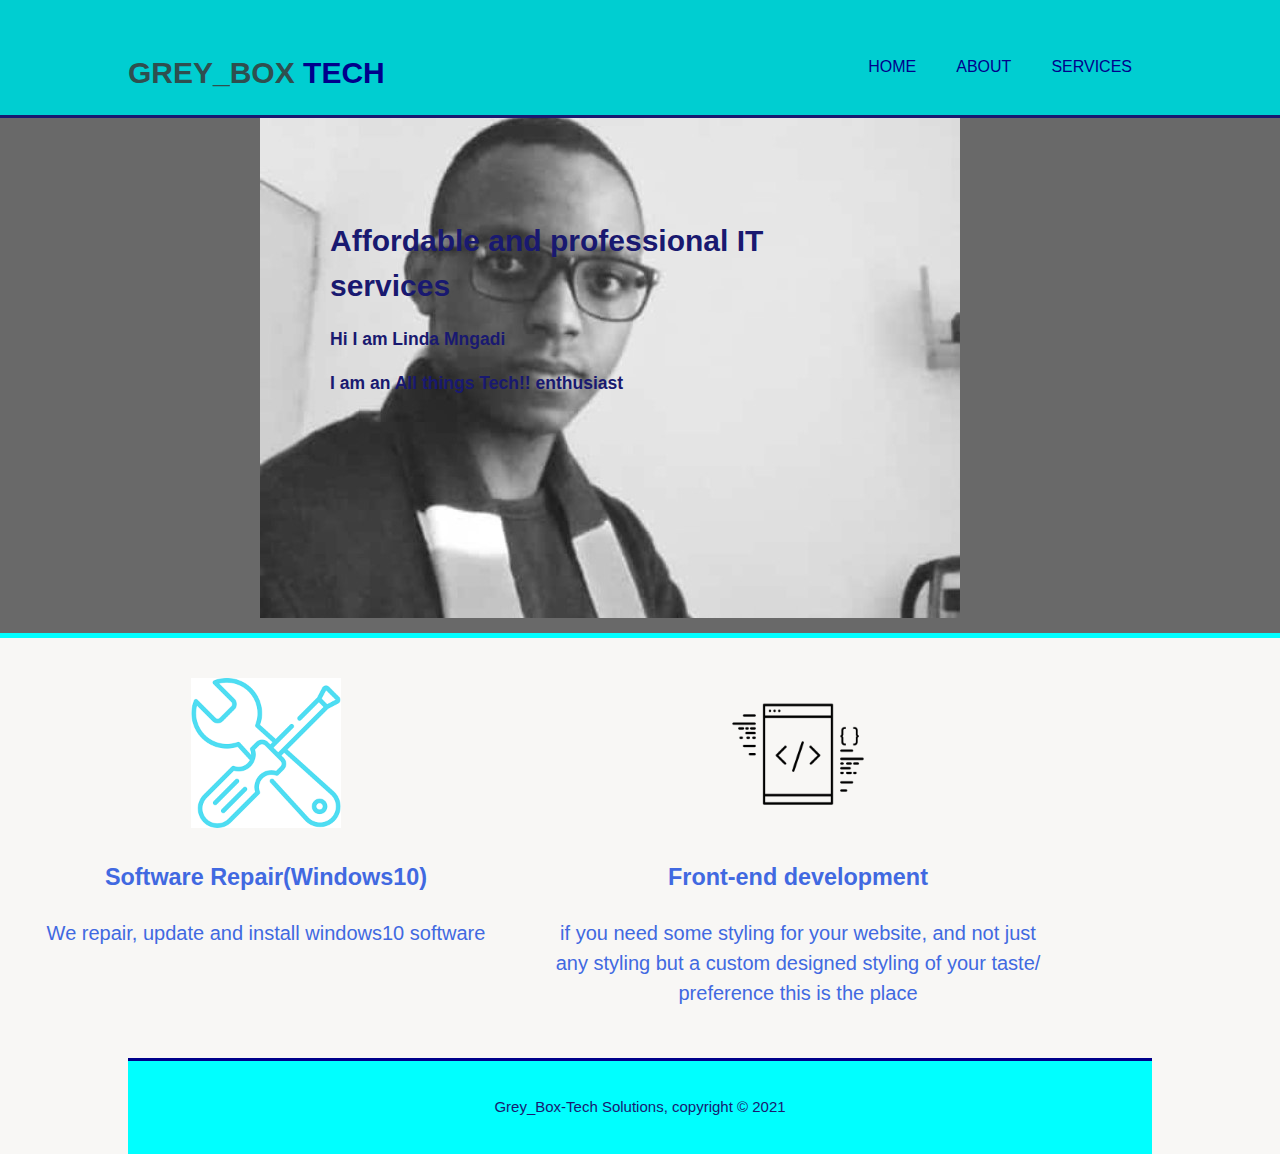
==== index.html @ c2943453 "Update index.html" ====
<!DOCTYPE html>
<html lang="en" xmlns="http://www.w3.org/1999/html">
<head>
  <meta charset="UTF-8">
  <meta name="Viewport" content= "width=device-width">
  <meta name="description" content="Affordable and Professional IT Services">
  <meta name="Keywords" content="web design, affordable web design, professional web design">
  <meta name="author" content="Linda Mngadi">
  <title>Welcome To | Grey_Box-Tech </title>
  <link rel="stylesheet" href="./css_files/style.css">
    <script type="text/javascript" src="javascri.js"></script>
</head>
<body>
  <header>
  <div class="container">
    <div id="branding">
      <h1>
          <span class="highlight">GREY_BOX</span> TECH<a href="project1.html"></a>
      </h1>
    </div>
    <nav>
      <ul>
        <li class="current"><a href="index.html">Home</a></li>
        <li><a href="about.html">About</a></li>
        <li><a href="Services.html">Services</a></li>
      </ul>
    </nav>
  </div>
  </header>

<section id="showcase">
<div class="container">
  <h1>
    Affordable and professional IT services
  </h1>
  <h3>
    Hi I am Linda Mngadi
  </h3>
    <h3>
    I am an All things Tech!! enthusiast
  </h3>
</div>
</section>
<section id="newsletter">
  <div class="container">

  </div>
</section>

<section id="boxes">
  <div class="conatainer">
    <div class="box">
      <img src="./img/software_repair.png">
      <h3>
        Software Repair(Windows10)
      </h3>
      <p>
        We repair, update and install windows10 software
      </p>
    </div>
     <div class="box">
       <img src="./img/front_end.png">
      <h3>
        Front-end development
      </h3>
      <p>
        if you need some styling for your website, and not just any styling but a custom designed styling of your taste/ preference this is the place
      </p>
    </div>
  </div>
  </section>

  <section id="footer">
    <div class="container">
      <footer>
        <p>
          Grey_Box-Tech Solutions, copyright &copy; 2021
        </p>
      </footer>
    </div>
  </section>
</body>
</html>
---- css_files/style.css ----
body{
    font-family: Arial, Helvetica, sans-serif;
    font-size: 15px;
    line-height: 1.5;
    padding: 0;
    margin: 0;
    background-color: #f8f7f5;
}

/*Global*/
.container{
    width: 80%;
    margin: auto;
    overflow: hidden;
}

header{
    background: darkturquoise;
    color: darkblue;
    padding-top: 30px;
    min-height: 70px;
    border-bottom: midnightblue 3px solid;
}
header a{
    color: darkblue;
    text-decoration: none;
    text-transform: uppercase;
    font-size: 16px;
}

header li {
    float: left;
    display: inline;
    padding: 0 20px 0 20px;
}
header #branding{
    float: left;
}
header #branding{
    margin: 0;
}
header nav{
    float: right;
    margin-top: 10px;
}
header .highlight,header.current a{
    color: darkslategrey;
    font-weight: bold ;
    border-bottom: dodgerblue;
}
header a:hover{
    color: darkslategrey;
    font-weight: bold;
}

/*Showcase*/

#showcase {
    float: right;
    min-height: 500px;
    min-width: 700px;
    margin-right: 320px;
    background: url("../img/showcase47.jpg") no-repeat ;
    color: midnightblue;

}
#showcase h1{
    margin-top: 100px;
    font-size: 30px;
    margin-bottom: 10px;

}
#newsletter{
    padding: 15px;
    color: darkgrey;
    background: dodgerblue;
    border-bottom: aqua 5px solid;
}

#newsletter{
    padding: 15px;
    color: darkblue;
    background: dimgrey;
    border-bottom: aqua 5px solid;
}


#newsletter h1{
    float: left;
}
#newsletter form{
    float: right;
    margin-top: 20px;
}
#newsletter input[type="email"]{
    padding: 4px;
    height : 25px;
    width: 250px;
}
button{
    height: 38px;
    background: darkblue;
    border: 0;
    padding-left: 20px;
    padding-right: 20px;
    color: azure;
}
#boxes {
    margin-top: 30px;
}
#boxes .box{
    float: left;
    width: 40%;
    text-align: center;
    padding: 10px;
    color: royalblue;
    font-size: 20px;
}
#boxes .box img{
    width: 150px;
}

aside#sidebar{
    float: right;
    width: 30%;
    margin-top: 10px;
    background-color: dimgrey;
}

article#main-col{
    float: top;
    width: auto;
    background-color: cadetblue;
    border-top: cadetblue 5px solid;
    border-bottom: midnightblue 4px solid;
    text-align: center;
}

#main_some{
    background-color: grey;
    border-bottom-width: 3px;
    min-width: 1000px;
    min-height: 520px;
    text-align: center;
}


@keyframes example {
  0%   {background-color:cyan; left:0px; top:0px;}
  25%  {background-color:dimgrey; left:200px; top:0px;}
  50%  {background-color: royalblue; left:200px; top:200px;}
  75%  {background-color: aliceblue; left:0px; top:200px;}
  100% {background-color: aqua; left:0px; top:0px;}
}

/* The element to apply the animation to */
#main_some {
  width: 100px;
  height: 100px;
  position: relative;
  background-color: red;
  animation-name: example;
  animation-duration: 4s;
  animation-iteration-count: infinite;
}


#contact{
    float: bottom;
    background-color: darkgrey ;
    border-top: darkgray 5px solid;
    border-bottom: aqua 5px solid;
}

#myslef img{
    margin-left: 30px;
    border: 1px solid;
    border-radius: 4px;
    padding: 5px;
    width: 150px;
}


#contact{
    text-align: center;
}
#ML_stuff img{
    margin-left: 30px;
    border-radius: 50%;
}
#studies img{
    margin-left: 25px;
    border-radius: 50%;
}

#develop img{
    margin-left: 25px;
    border-radius: 50%;
    border: 1px solid;
}
#service_page img{
    margin-left: 110px;
    padding-bottom: 200px;
    border-radius: 50%;

}
#service_page{
    float: bottom;
}

footer{
    padding: 20px;
    margin-top: 20px;
    color: midnightblue;
    background-color: aqua;
    text-align: center;
    width: auto;
    border-top: darkblue 3px solid;
}
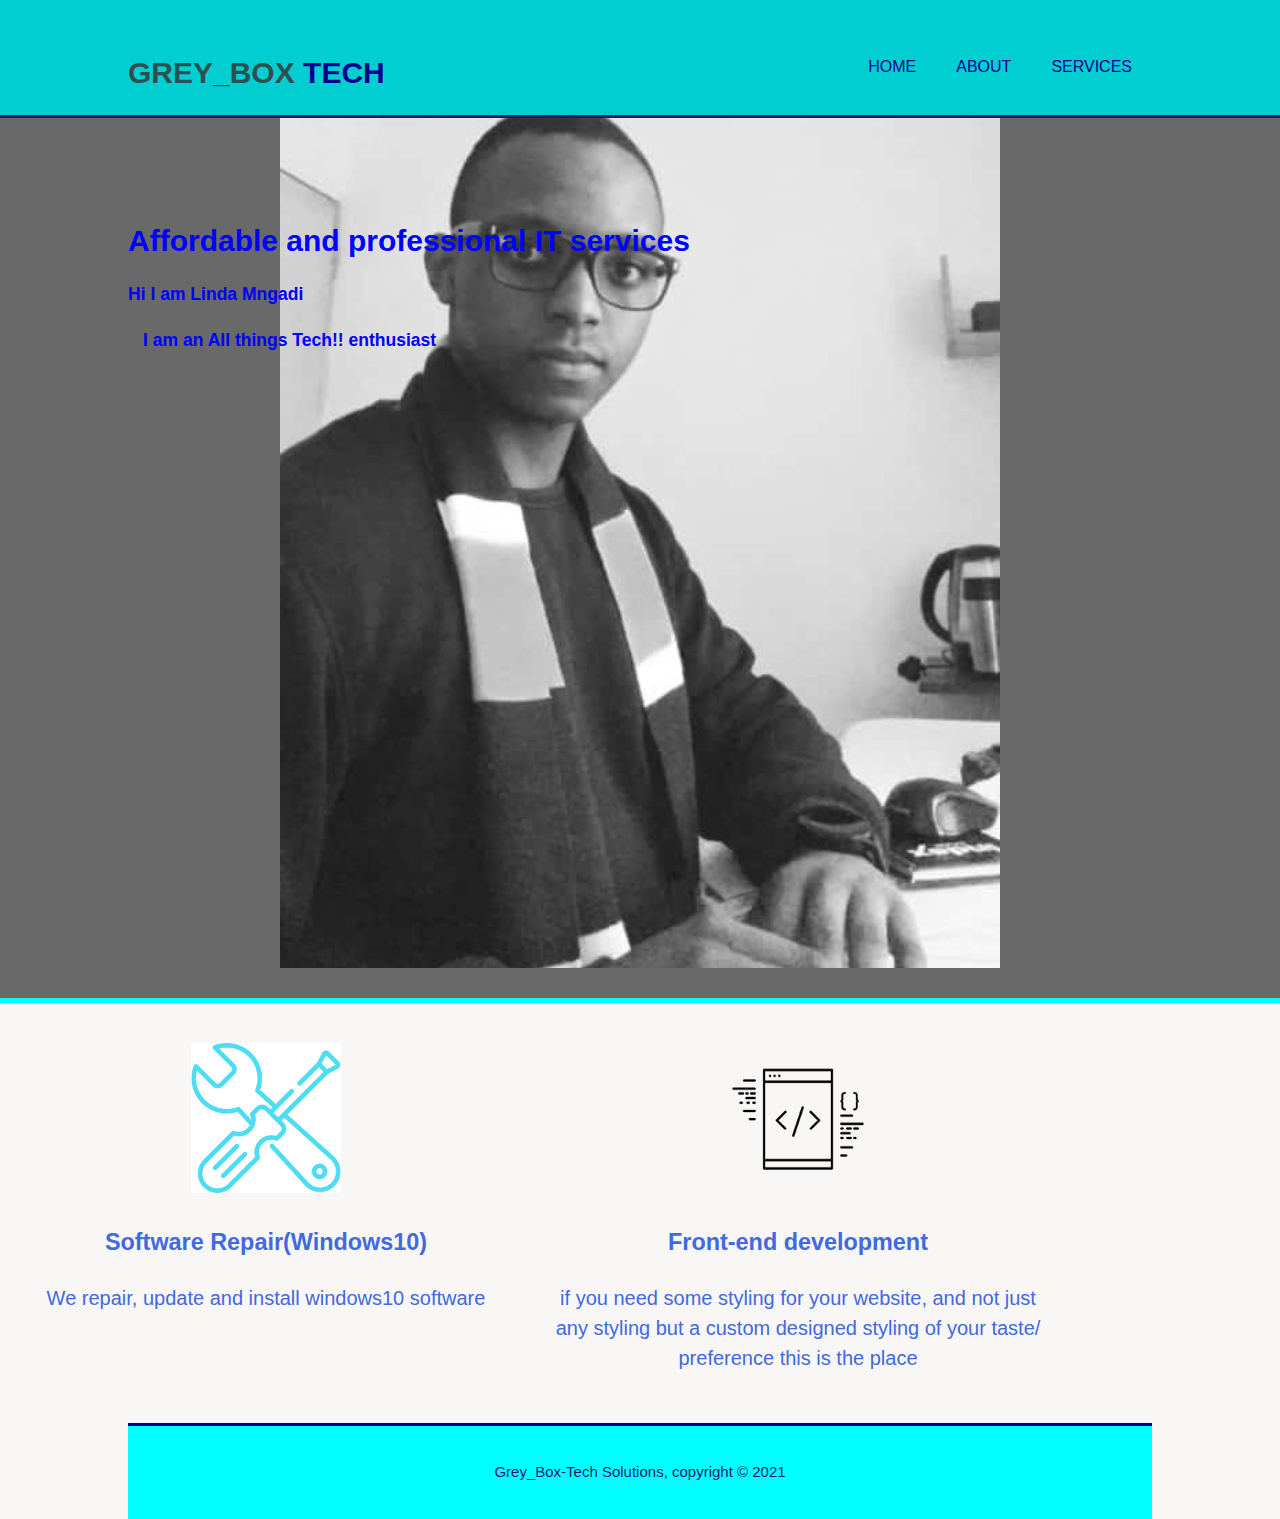
==== commit e3ac375f: "slight changes" ====
--- a/index.html
+++ b/index.html
@@ -2,13 +2,13 @@
 <html lang="en" xmlns="http://www.w3.org/1999/html">
 <head>
   <meta charset="UTF-8">
-  <meta name="Viewport" content= "width=device-width">
+  <meta name="Viewport" content= "width=device-width,initial-scale=1.0">
   <meta name="description" content="Affordable and Professional IT Services">
   <meta name="Keywords" content="web design, affordable web design, professional web design">
   <meta name="author" content="Linda Mngadi">
   <title>Welcome To | Grey_Box-Tech </title>
   <link rel="stylesheet" href="./css_files/style.css">
-    <script type="text/javascript" src="javascri.js"></script>
+  <link rel="bootstrap" href="./css_files/bootstrap.min.css">
 </head>
 <body>
   <header>
@@ -36,7 +36,7 @@
   <h3>
     Hi I am Linda Mngadi
   </h3>
-    <h3>
+    <h3 id="intro">
     I am an All things Tech!! enthusiast
   </h3>
 </div>
@@ -79,5 +79,6 @@
       </footer>
     </div>
   </section>
+  <script type="text/javascript" src="javascri.js"></script>
 </body>
-</html>
+</html>--- a/css_files/style.css
+++ b/css_files/style.css
@@ -55,13 +55,21 @@
 
 /*Showcase*/
 
+#intro{
+    margin-left: 15px;
+    margin-top: 20px;
+}
+
 #showcase {
-    float: right;
-    min-height: 500px;
+    /*float: right;*/
+    min-height: 850px;
     min-width: 700px;
-    margin-right: 320px;
+    /*margin-right: 310px;*/
     background: url("../img/showcase47.jpg") no-repeat ;
-    color: midnightblue;
+    background-position: center;
+    background-size: auto;
+    background-color: dimgrey;
+    color: blue;
 
 }
 #showcase h1{
@@ -81,7 +89,7 @@
     padding: 15px;
     color: darkblue;
     background: dimgrey;
-    border-bottom: aqua 5px solid;
+    /*border-bottom: aqua 5px solid;*/
 }
 
 
@@ -92,11 +100,14 @@
     float: right;
     margin-top: 20px;
 }
+/*
 #newsletter input[type="email"]{
     padding: 4px;
     height : 25px;
     width: 250px;
 }
+*/
+
 button{
     height: 38px;
     background: darkblue;
@@ -108,6 +119,54 @@
 #boxes {
     margin-top: 30px;
 }
+
+.project-class{
+    color: mediumblue;
+}
+
+@keyframes lights{
+    0%,100%{text-shadow: 4px 4px yellow;}
+    50%{text-shadow: 4px 4px red;}
+}
+
+#anima{
+    color: yellow;
+    font-weight: bold;
+    animation: lights 2s 10s;
+    color: mediumblue;
+}
+
+#one{
+    background-color: dimgrey;
+    border-top: dimgrey 5px solid;
+    font-weight: bold;
+
+}
+
+.tsa{
+    background-color: dimgrey;
+    border-bottom: dimgrey 10px solid;
+
+}
+
+#proj_btn{
+    border-radius: 5px;
+    background-color: azure;
+    font-weight: bold;
+
+}
+
+#one{
+    text-align: center;
+}
+
+#report1{
+    float: left;
+    padding-left: 10px;
+    margin-left: 10px;
+    border: 5px dimgrey solid;
+}
+
 #boxes .box{
     float: left;
     width: 40%;
@@ -145,6 +204,13 @@
 }
 
 
+#project-id{
+    text-align: center;
+    background-color: dimgrey;
+    border-top: dimgrey 5px solid ;
+    border-bottom: dimgrey 5px solid;
+}
+
 @keyframes example {
   0%   {background-color:cyan; left:0px; top:0px;}
   25%  {background-color:dimgrey; left:200px; top:0px;}
@@ -157,11 +223,12 @@
 #main_some {
   width: 100px;
   height: 100px;
+    border-top: blue 5px solid;
   position: relative;
-  background-color: red;
+  background-color: deepskyblue;
   animation-name: example;
   animation-duration: 4s;
-  animation-iteration-count: infinite;
+  animation-iteration-count: 1;
 }
 
 
@@ -216,4 +283,37 @@
     text-align: center;
     width: auto;
     border-top: darkblue 3px solid;
+}
+
+#newsleter{
+    border-top: deepskyblue 5px solid;
+    background-color: dimgrey;
+    float: left;
+}
+
+#chart1{
+    border-radius: 10px ;
+    margin-left: 10px;
+}
+#chart2 img{
+    border-radius: 25px ;
+    margin-left: 10px;
+}
+
+#final_plots img{
+    border-radius: 15px ;
+    margin-left: 10px;
+}
+
+#zoom-inn img{
+    border-radius: 15px ;
+    margin-left: 10px;
+}
+
+#rep{
+    float: contour;
+}
+
+#report1 p{
+    margin-left: 10px;
 }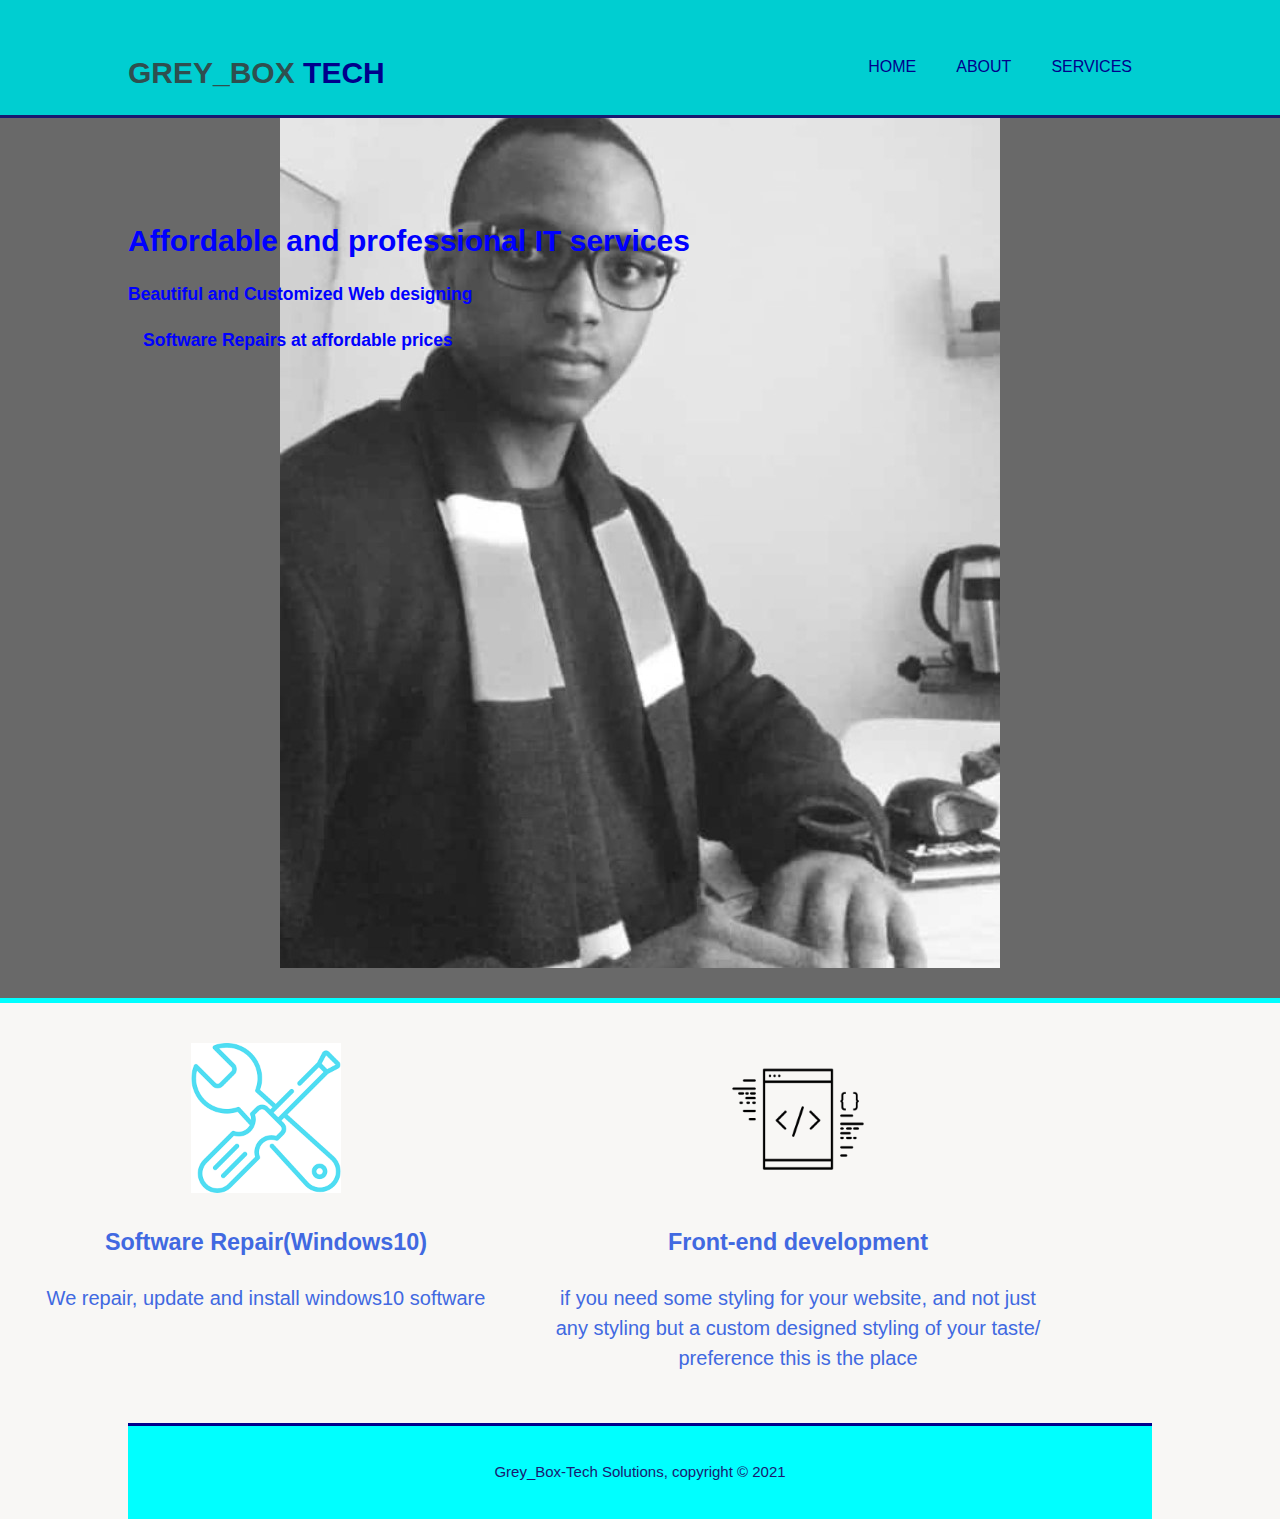
==== commit 70bf4e86: "Update index.html" ====
--- a/index.html
+++ b/index.html
@@ -34,10 +34,10 @@
     Affordable and professional IT services
   </h1>
   <h3>
-    Hi I am Linda Mngadi
+    Beautiful and Customized Web designing
   </h3>
     <h3 id="intro">
-    I am an All things Tech!! enthusiast
+    Software Repairs at affordable prices
   </h3>
 </div>
 </section>
@@ -81,4 +81,4 @@
   </section>
   <script type="text/javascript" src="javascri.js"></script>
 </body>
-</html>+</html>
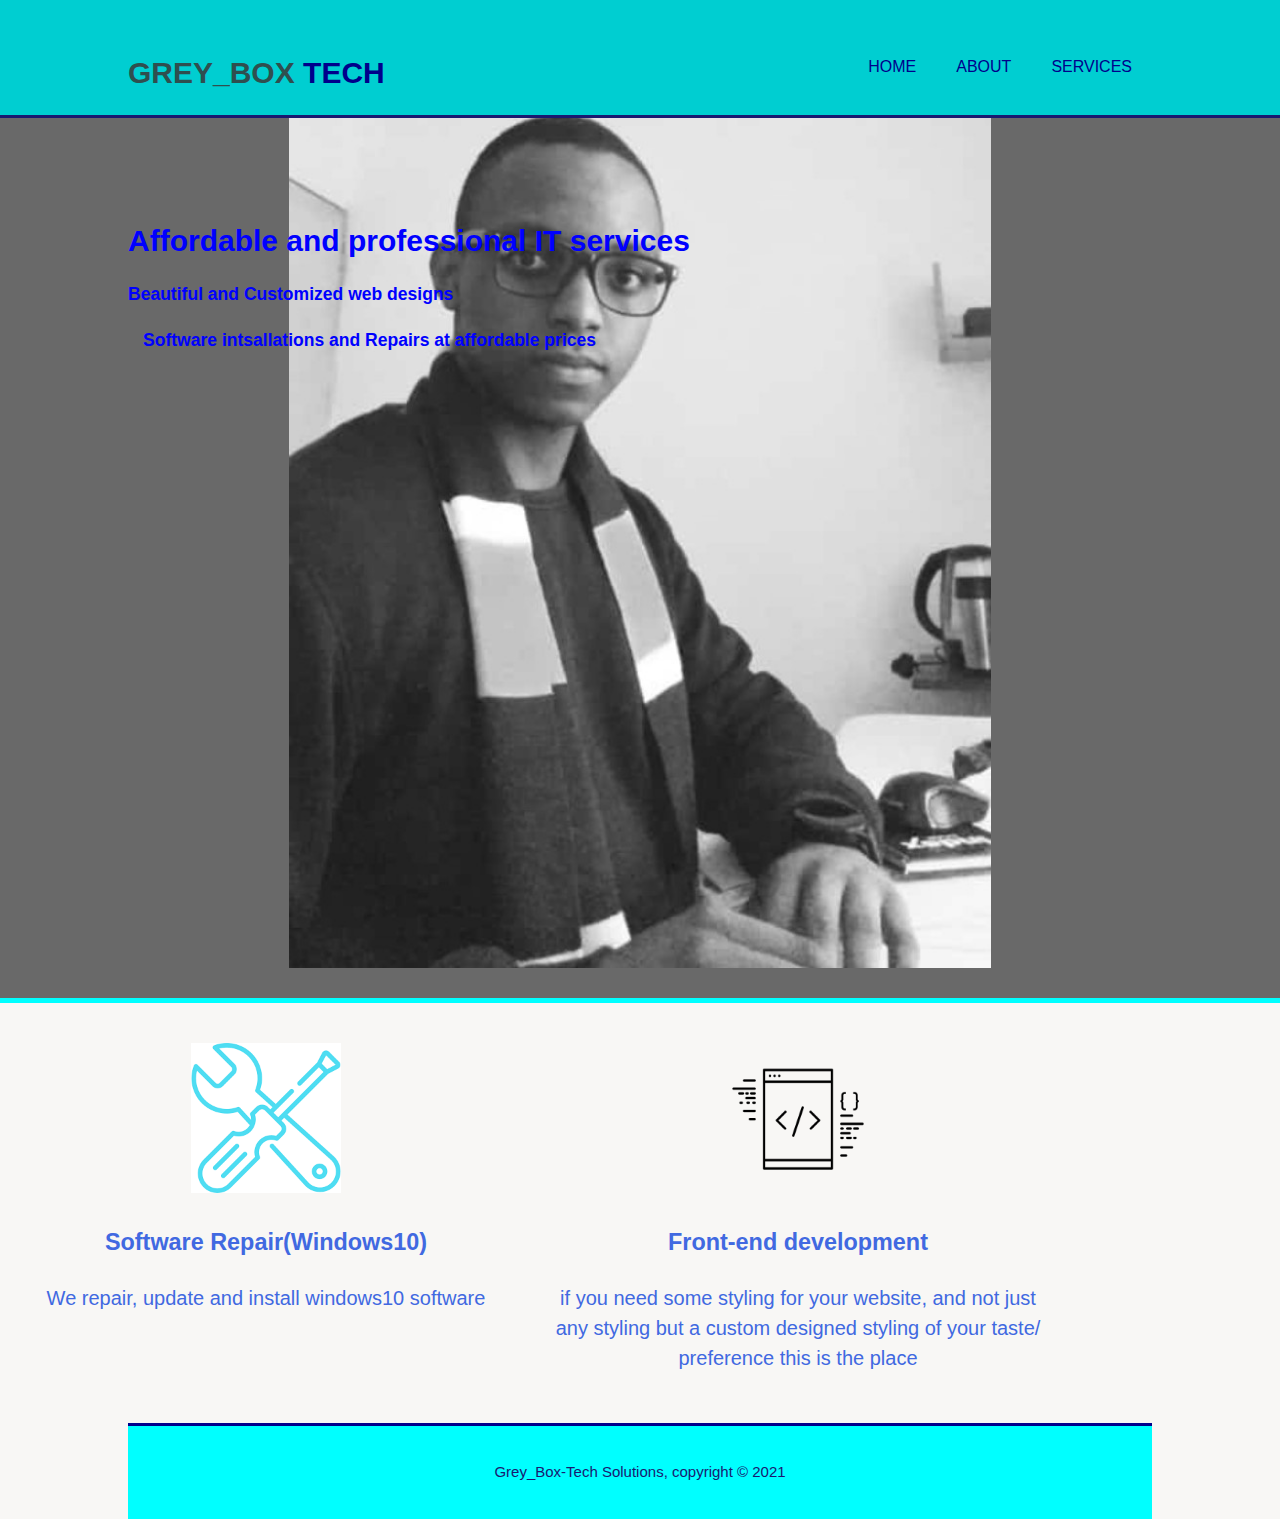
==== commit af3efd6c: "tweaks" ====
--- a/index.html
+++ b/index.html
@@ -2,6 +2,7 @@
 <html lang="en" xmlns="http://www.w3.org/1999/html">
 <head>
   <meta charset="UTF-8">
+  <meta http-equiv="X-UA-Compatible" content="IE=edge">
   <meta name="Viewport" content= "width=device-width,initial-scale=1.0">
   <meta name="description" content="Affordable and Professional IT Services">
   <meta name="Keywords" content="web design, affordable web design, professional web design">
@@ -9,9 +10,11 @@
   <title>Welcome To | Grey_Box-Tech </title>
   <link rel="stylesheet" href="./css_files/style.css">
   <link rel="bootstrap" href="./css_files/bootstrap.min.css">
+  <link rel="bootstrap" href="./css_files/bootstrap-grid.min.css">
+  <link rel="bootstrap" href="./css_files/bootstrap.min.css.map">
 </head>
 <body>
-  <header>
+  <header class="header">
   <div class="container">
     <div id="branding">
       <h1>
@@ -34,10 +37,10 @@
     Affordable and professional IT services
   </h1>
   <h3>
-    Beautiful and Customized Web designing
+    Beautiful and Customized web designs
   </h3>
     <h3 id="intro">
-    Software Repairs at affordable prices
+    Software intsallations and Repairs at affordable prices
   </h3>
 </div>
 </section>
@@ -79,6 +82,6 @@
       </footer>
     </div>
   </section>
-  <script type="text/javascript" src="javascri.js"></script>
+  <script src="./javascri.js"></script>
 </body>
-</html>
+</html>--- a/css_files/style.css
+++ b/css_files/style.css
@@ -1,319 +1,371 @@
-body{
-    font-family: Arial, Helvetica, sans-serif;
-    font-size: 15px;
-    line-height: 1.5;
-    padding: 0;
-    margin: 0;
-    background-color: #f8f7f5;
-}
+@media screen and (min-width:480px)/* and (max-width:1024px)*/ {
+    body{
+        font-family: Arial, Helvetica, sans-serif;
+        font-size: 15px;
+        line-height: 1.5;
+        padding: 0;
+        margin: 0;
+        background-color: #f8f7f5;
+    }
+    
+    /*Global*/
+    .container{
+        width: 80%;
+        margin: auto;
+        overflow: hidden;
+    }
+  
+    
+    header{
+        background: darkturquoise;
+        color: darkblue;
+        padding-top: 30px;
+        min-height: 60px;
+        border-bottom: midnightblue 3px solid;
+    }
+    header a{
+        color: darkblue;
+        text-decoration: none;
+        text-transform: uppercase;
+        font-size: 16px;
+    }
+    
+    header li {
+        float: left;
+        display: inline;
+        padding: 0 20px 0 20px;
+    }
+    header #branding{
+        float: left;
+    }
+    header #branding{
+        margin: 0;
+    }
+    header nav{
+        float: right;
+        margin-top: 10px;
+    }
+    header .highlight,header.current a{
+        color: darkslategrey;
+        font-weight: bold ;
+        border-bottom: dodgerblue;
+    }
+    header a:hover{
+        color: rgb(79, 47, 68);
+        font-weight: bold;
+    }
+    
+    /*Showcase*/
+    
+    #intro{
+        margin-left: 15px;
+        margin-top: 20px;
+    }
+    
+    /*@media screen and (min-width:50px) and (max-width:1024px){ */
+        #showcase {
+            /*float: right;*/
+            min-height: 850px;
+            min-width: 700px;
+            /*margin-right: 310px;*/
+            background: url("../img/showcase47.jpg") no-repeat ;
+            background-position: center;
+            background-size: contain;
+            background-color: dimgrey;
+            color: blue;
+        
+        }
+    
+   
 
-/*Global*/
-.container{
-    width: 80%;
-    margin: auto;
-    overflow: hidden;
-}
+    #showcase h1{
+        margin-top: 100px;
+        font-size: 30px;
+        margin-bottom: 10px;
+    
+    }
+    #newsletter{
+        padding: 15px;
+        color: darkgrey;
+        background: dodgerblue;
+        border-bottom: aqua 5px solid;
+    }
+    
+    #newsletter{
+        padding: 15px;
+        color: darkblue;
+        background: dimgrey;
+        /*border-bottom: aqua 5px solid;*/
+    }
+    
+    
+    #newsletter h1{
+        float: left;
+    }
+    #newsletter form{
+        float: right;
+        margin-top: 20px;
+    }
+    /*
+    #newsletter input[type="email"]{
+        padding: 4px;
+        height : 25px;
+        width: 250px;
+    }
+    */
+    
+    button{
+        height: 38px;
+        background: darkblue;
+        border: 0;
+        padding-left: 20px;
+        padding-right: 20px;
+        color: azure;
+    }
+    #boxes {
+        margin-top: 30px;
+    }
+    
+    .project-class{
+        color: mediumblue;
+    }
+    
+    @keyframes lights{
+        0%,100%{text-shadow: 4px 4px yellow;}
+        50%{text-shadow: 4px 4px red;}
+    }
+    
+    #anima{
+        color: yellow;
+        font-weight: bold;
+        animation: lights 2s 10s;
+        color: mediumblue;
+    }
+    
+    #one{
+        background-color: dimgrey;
+        border-top: dimgrey 5px solid;
+        font-weight: bold;
 
-header{
-    background: darkturquoise;
-    color: darkblue;
-    padding-top: 30px;
-    min-height: 70px;
-    border-bottom: midnightblue 3px solid;
-}
-header a{
-    color: darkblue;
-    text-decoration: none;
-    text-transform: uppercase;
-    font-size: 16px;
-}
+    }
+    
+    .tsa{
+        background-color: dimgrey;
+        border-bottom: dimgrey 10px solid;
+    
+    }
+    
+    #proj_btn{
+        border-radius: 5px ;
+        background-color: azure;
+        font-weight: bold;
+    }
+    proj_btn :hover{ 
+        background: rgb(139, 130, 0);
+    }
+    
+    #one{
+        text-align: center;
+    }
+    
+    #report1{
+        float: left;
+        padding-left: 10px;
+        margin-left: 10px;
+        border: 5px dimgrey solid;
+        text-align: center;
+    }
+    
+    #boxes .box{
+        float: left;
+        width: 40%;
+        text-align: center;
+        padding: 10px;
+        color: royalblue;
+        font-size: 20px;
+    }
+    #boxes .box img{
+        width: 150px;
+    }
+    
+    aside#sidebar{
+        float: right;
+        width: 30%;
+        margin-top: 10px;
+        background-color: dimgrey;
+    }
+    
+    article#main-col{
+        float: top;
+        width: auto;
+        background-color: cadetblue;
+        border-top: cadetblue 5px solid;
+        border-bottom: midnightblue 4px solid;
+        text-align: center;
+    }
+    
+    #main_some{
+        background-color: grey;
+        border-bottom-width: 3px;
+        min-width: 1000px;
+        min-height: 520px;
+        text-align: center;
+    }
+    
+    
+    #project-id{
+        text-align: center;
+        background-color: dimgrey;
+        border-top: dimgrey 5px solid ;
+        border-bottom: dimgrey 5px solid;
+    }
+    
+    @keyframes example {
+      0%   {background-color:cyan; left:0px; top:0px;}
+      25%  {background-color:dimgrey; left:200px; top:0px;}
+      50%  {background-color: royalblue; left:200px; top:200px;}
+      75%  {background-color: aliceblue; left:0px; top:200px;}
+      100% {background-color: aqua; left:0px; top:0px;}
+    }
+    
+    /* The element to apply the animation to */
+    #main_some {
+      width: 100px;
+      height: 100px;
+        border-top: blue 5px solid;
+      position: relative;
+      background-color: deepskyblue;
+      animation-name: example;
+      animation-duration: 4s;
+      animation-iteration-count: 1;
+    }
+    
+    
+    #contact{
+        float: bottom;
+        background-color: darkgrey ;
+        border-top: darkgray 5px solid;
+        border-bottom: aqua 5px solid;
+    }
+    
+    #myslef img{
+        margin-left: 30px;
+        border: 1px solid;
+        border-radius: 4px;
+        padding: 5px;
+        width: 150px;
+    }
+    
+    
+    #contact{
+        text-align: center;
+    }
+    #ML_stuff img{
+        margin-left: 30px;
+        border-radius: 50%;
+    }
+    #studies img{
+        margin-left: 25px;
+        border-radius: 50%;
+    }
+    
+    #develop img{
+        margin-left: 25px;
+        border-radius: 50%;
+        border: 1px solid;
+    }
+    #service_page img{
+        margin-left: 110px;
+        padding-bottom: 200px;
+        border-radius: 50%;
+    
+    }
+    #service_page{
+        float: bottom;
+    }
+    
+    footer{
+        padding: 20px;
+        margin-top: 20px;
+        color: midnightblue;
+        background-color: aqua;
+        text-align: center;
+        width: auto;
+        border-top: darkblue 3px solid;
+    }
+    
+    #newsleter{
+        border-top: deepskyblue 5px solid;
+        background-color: dimgrey;
+        float: left;
+    }
+    
+    #chart1{
+        border-radius: 20px ;
+        margin-left: 70px;
+        border: blue solid;
 
-header li {
-    float: left;
-    display: inline;
-    padding: 0 20px 0 20px;
-}
-header #branding{
-    float: left;
-}
-header #branding{
-    margin: 0;
-}
-header nav{
-    float: right;
-    margin-top: 10px;
-}
-header .highlight,header.current a{
-    color: darkslategrey;
-    font-weight: bold ;
-    border-bottom: dodgerblue;
-}
-header a:hover{
-    color: darkslategrey;
-    font-weight: bold;
-}
-
-/*Showcase*/
-
-#intro{
-    margin-left: 15px;
-    margin-top: 20px;
-}
-
-#showcase {
-    /*float: right;*/
-    min-height: 850px;
-    min-width: 700px;
-    /*margin-right: 310px;*/
-    background: url("../img/showcase47.jpg") no-repeat ;
-    background-position: center;
-    background-size: auto;
-    background-color: dimgrey;
-    color: blue;
-
-}
-#showcase h1{
-    margin-top: 100px;
-    font-size: 30px;
-    margin-bottom: 10px;
-
-}
-#newsletter{
-    padding: 15px;
-    color: darkgrey;
-    background: dodgerblue;
-    border-bottom: aqua 5px solid;
-}
-
-#newsletter{
-    padding: 15px;
-    color: darkblue;
-    background: dimgrey;
-    /*border-bottom: aqua 5px solid;*/
-}
-
-
-#newsletter h1{
-    float: left;
-}
-#newsletter form{
-    float: right;
-    margin-top: 20px;
-}
-/*
-#newsletter input[type="email"]{
-    padding: 4px;
-    height : 25px;
-    width: 250px;
-}
-*/
-
-button{
-    height: 38px;
-    background: darkblue;
-    border: 0;
-    padding-left: 20px;
-    padding-right: 20px;
-    color: azure;
-}
-#boxes {
-    margin-top: 30px;
-}
-
-.project-class{
-    color: mediumblue;
-}
-
-@keyframes lights{
-    0%,100%{text-shadow: 4px 4px yellow;}
-    50%{text-shadow: 4px 4px red;}
-}
-
-#anima{
-    color: yellow;
-    font-weight: bold;
-    animation: lights 2s 10s;
-    color: mediumblue;
-}
-
-#one{
-    background-color: dimgrey;
-    border-top: dimgrey 5px solid;
-    font-weight: bold;
-
-}
-
-.tsa{
-    background-color: dimgrey;
-    border-bottom: dimgrey 10px solid;
-
-}
-
-#proj_btn{
-    border-radius: 5px;
-    background-color: azure;
-    font-weight: bold;
-
-}
-
-#one{
-    text-align: center;
-}
-
-#report1{
-    float: left;
-    padding-left: 10px;
-    margin-left: 10px;
-    border: 5px dimgrey solid;
-}
-
-#boxes .box{
-    float: left;
-    width: 40%;
-    text-align: center;
-    padding: 10px;
-    color: royalblue;
-    font-size: 20px;
-}
-#boxes .box img{
-    width: 150px;
-}
-
-aside#sidebar{
-    float: right;
-    width: 30%;
-    margin-top: 10px;
-    background-color: dimgrey;
-}
-
-article#main-col{
-    float: top;
-    width: auto;
-    background-color: cadetblue;
-    border-top: cadetblue 5px solid;
-    border-bottom: midnightblue 4px solid;
-    text-align: center;
-}
-
-#main_some{
-    background-color: grey;
-    border-bottom-width: 3px;
-    min-width: 1000px;
-    min-height: 520px;
-    text-align: center;
-}
-
-
-#project-id{
-    text-align: center;
-    background-color: dimgrey;
-    border-top: dimgrey 5px solid ;
-    border-bottom: dimgrey 5px solid;
-}
-
-@keyframes example {
-  0%   {background-color:cyan; left:0px; top:0px;}
-  25%  {background-color:dimgrey; left:200px; top:0px;}
-  50%  {background-color: royalblue; left:200px; top:200px;}
-  75%  {background-color: aliceblue; left:0px; top:200px;}
-  100% {background-color: aqua; left:0px; top:0px;}
-}
-
-/* The element to apply the animation to */
-#main_some {
-  width: 100px;
-  height: 100px;
-    border-top: blue 5px solid;
-  position: relative;
-  background-color: deepskyblue;
-  animation-name: example;
-  animation-duration: 4s;
-  animation-iteration-count: 1;
-}
-
-
-#contact{
-    float: bottom;
-    background-color: darkgrey ;
-    border-top: darkgray 5px solid;
-    border-bottom: aqua 5px solid;
-}
-
-#myslef img{
-    margin-left: 30px;
-    border: 1px solid;
-    border-radius: 4px;
-    padding: 5px;
-    width: 150px;
-}
-
-
-#contact{
-    text-align: center;
-}
-#ML_stuff img{
-    margin-left: 30px;
-    border-radius: 50%;
-}
-#studies img{
-    margin-left: 25px;
-    border-radius: 50%;
-}
-
-#develop img{
-    margin-left: 25px;
-    border-radius: 50%;
-    border: 1px solid;
-}
-#service_page img{
-    margin-left: 110px;
-    padding-bottom: 200px;
-    border-radius: 50%;
-
-}
-#service_page{
-    float: bottom;
-}
-
-footer{
-    padding: 20px;
-    margin-top: 20px;
-    color: midnightblue;
-    background-color: aqua;
-    text-align: center;
-    width: auto;
-    border-top: darkblue 3px solid;
-}
-
-#newsleter{
-    border-top: deepskyblue 5px solid;
-    background-color: dimgrey;
-    float: left;
-}
-
-#chart1{
-    border-radius: 10px ;
-    margin-left: 10px;
-}
-#chart2 img{
-    border-radius: 25px ;
-    margin-left: 10px;
-}
-
-#final_plots img{
-    border-radius: 15px ;
-    margin-left: 10px;
-}
-
-#zoom-inn img{
-    border-radius: 15px ;
-    margin-left: 10px;
-}
-
-#rep{
-    float: contour;
-}
-
-#report1 p{
-    margin-left: 10px;
+    }
+    #chart_two img{
+        border-radius: 25px ;
+        margin-left: 70px;
+        border: blue solid;
+    }
+    
+    #final_plots img{
+        border-radius: 20px ;
+        margin-left: 70px;
+        text-align: center;
+        border: blue solid;
+    }
+    
+    #zoom-inn img{
+        border-radius: 20px ;
+        margin-left: 70px;
+        border: blue solid;
+    }
+    
+    #rep{
+        float: contour;
+    }
+    #Head{ 
+        text-align: center;
+        margin-right: 50%;
+    }
+    #numb2{ 
+        text-align: center;
+        margin-right: 50%;
+    }
+    #numb3{ 
+        text-align: center;
+        margin-right: 50%; 
+    }
+    #numb4{ 
+        text-align: center;
+        margin-right: 50%;
+    }
+    .Close-btn{ 
+        position: absolute;
+        right: 50px;
+        font-size: 30px;
+        cursor: pointer;
+    }
+    .Close-btn1{ 
+        position: absolute;
+        right: 50px;
+        font-size: 30px;
+        cursor: pointer;
+    }
+    .Close-btn2{ 
+        position: absolute;
+        right: 50px;
+        font-size: 30px;
+        cursor: pointer;
+    }
+    .Close-btn3{ 
+        position: absolute;
+        right: 50px;
+        font-size: 30px;
+        cursor: pointer;
+    }
 }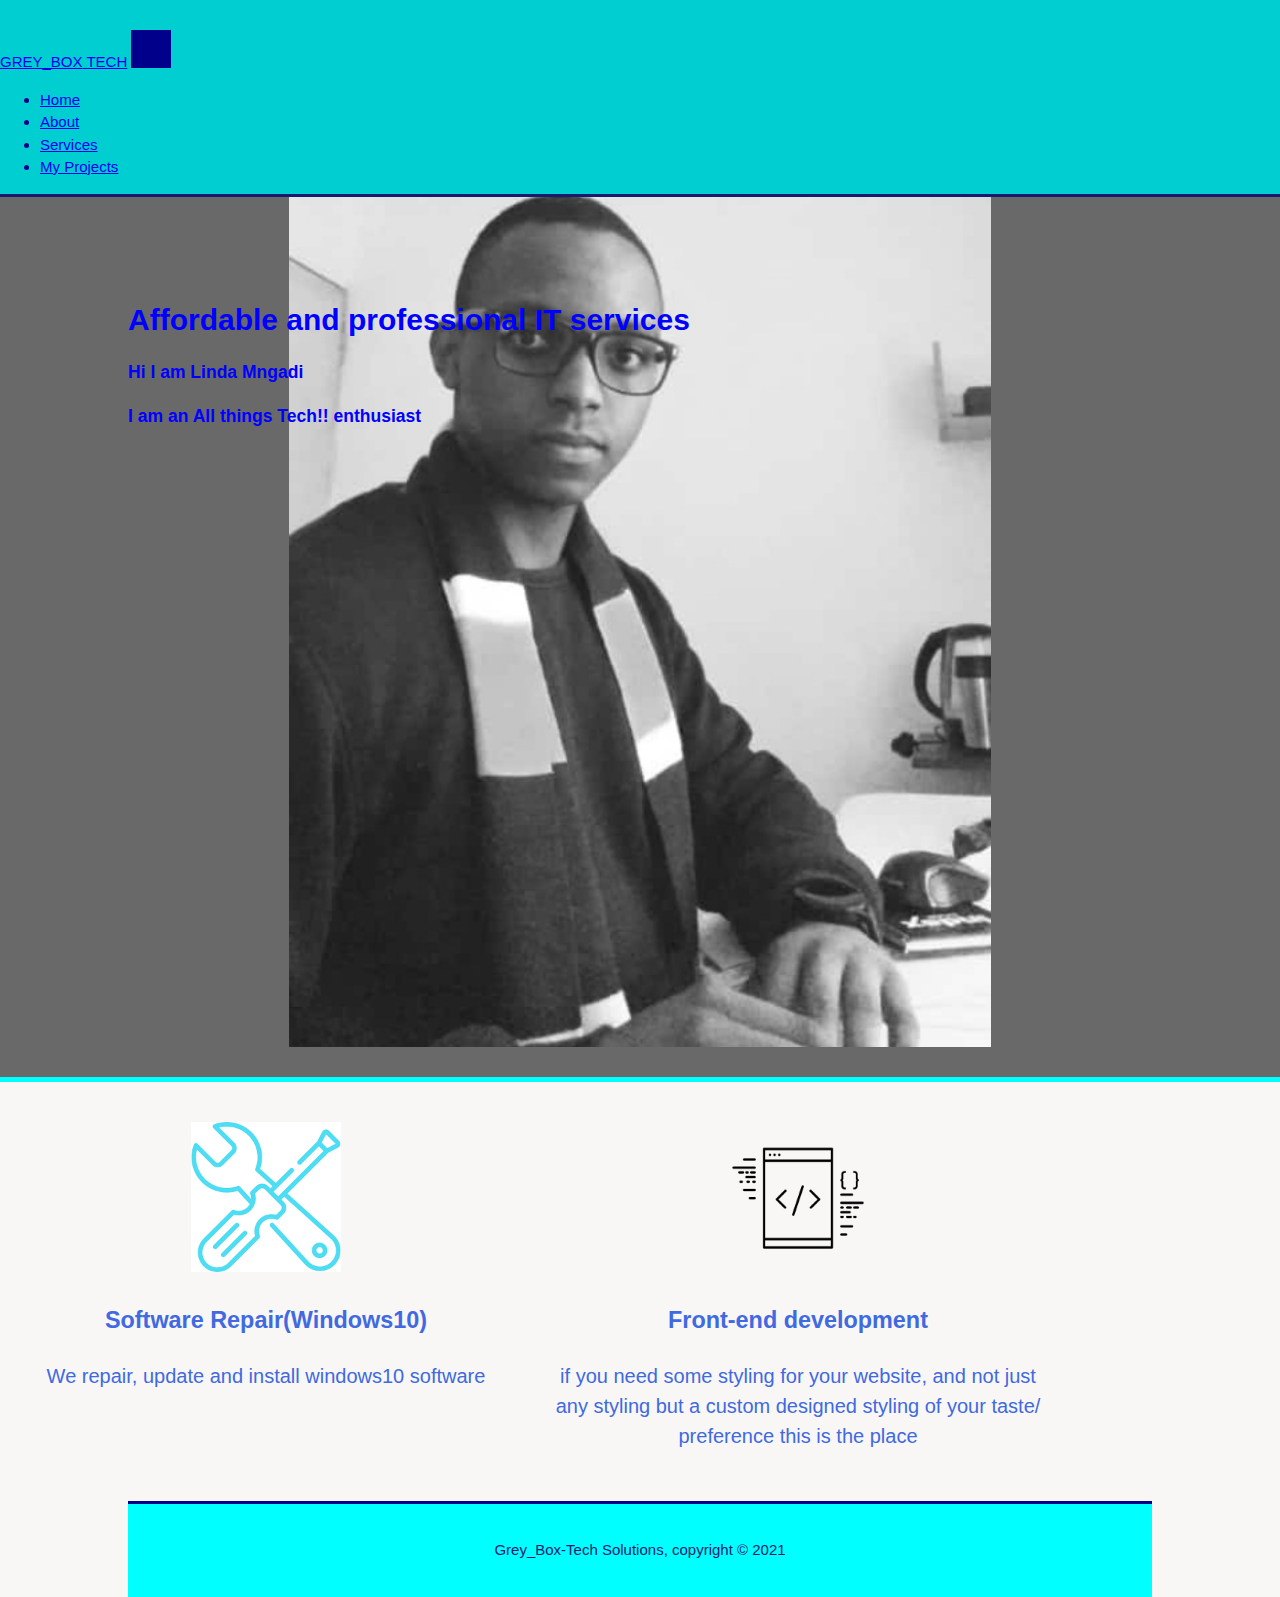
==== commit 51f72ead: "comit" ====
--- a/index.html
+++ b/index.html
@@ -2,34 +2,40 @@
 <html lang="en" xmlns="http://www.w3.org/1999/html">
 <head>
   <meta charset="UTF-8">
-  <meta http-equiv="X-UA-Compatible" content="IE=edge">
-  <meta name="Viewport" content= "width=device-width,initial-scale=1.0">
+  <meta name="Viewport" content= "width=device-width">
   <meta name="description" content="Affordable and Professional IT Services">
   <meta name="Keywords" content="web design, affordable web design, professional web design">
   <meta name="author" content="Linda Mngadi">
   <title>Welcome To | Grey_Box-Tech </title>
   <link rel="stylesheet" href="./css_files/style.css">
-  <link rel="bootstrap" href="./css_files/bootstrap.min.css">
-  <link rel="bootstrap" href="./css_files/bootstrap-grid.min.css">
-  <link rel="bootstrap" href="./css_files/bootstrap.min.css.map">
+  <link href="https://cdn.jsdelivr.net/npm/bootstrap@5.1.3/dist/css/bootstrap.min.css" rel="stylesheet" integrity="sha384-1BmE4kWBq78iYhFldvKuhfTAU6auU8tT94WrHftjDbrCEXSU1oBoqyl2QvZ6jIW3" crossorigin="anonymous">
+    <script type="text/javascript" src="javascri.js"></script>
 </head>
 <body>
-  <header class="header">
-  <div class="container">
-    <div id="branding">
-      <h1>
-          <span class="highlight">GREY_BOX</span> TECH<a href="project1.html"></a>
-      </h1>
+  <nav class="navbar navbar-expand-lg navbar-light" id="headd">
+    <div class="container-fluid">
+      <a class="navbar-brand" href="project1.html"><span class="highlight">GREY_BOX</span> TECH</a>
+      <button class="navbar-toggler" type="button" data-bs-toggle="collapse" data-bs-target="#navbarSupportedContent" aria-controls="navbarSupportedContent" aria-expanded="false" aria-label="Toggle navigation">
+        <span class="navbar-toggler-icon"></span>
+      </button>
+      <div class="collapse navbar-collapse" id="navbarSupportedContent">
+        <ul class="navbar-nav me-auto mb-2 mb-lg-0">
+          <li class="nav-item">
+            <a class="nav-link" aria-current="page" href="project1.html">Home</a>
+          </li>
+          <li class="nav-item dropdown">
+            <a class="nav-link" href="about.html">About</a>
+          </li>
+          <li class="nav-item">
+            <a class="nav-link" href="services.html">Services</a>
+          </li>
+          <li class="nav-item">
+            <a class="nav-link" href="Projects.html">My Projects</a>
+          </li>
+        </ul>
+      </div>
     </div>
-    <nav>
-      <ul>
-        <li class="current"><a href="index.html">Home</a></li>
-        <li><a href="about.html">About</a></li>
-        <li><a href="Services.html">Services</a></li>
-      </ul>
-    </nav>
-  </div>
-  </header>
+  </nav>
 
 <section id="showcase">
 <div class="container">
@@ -37,10 +43,10 @@
     Affordable and professional IT services
   </h1>
   <h3>
-    Beautiful and Customized web designs
+    Hi I am Linda Mngadi
   </h3>
-    <h3 id="intro">
-    Software intsallations and Repairs at affordable prices
+    <h3>
+    I am an All things Tech!! enthusiast
   </h3>
 </div>
 </section>
@@ -82,6 +88,6 @@
       </footer>
     </div>
   </section>
-  <script src="./javascri.js"></script>
+  <script src="https://cdn.jsdelivr.net/npm/bootstrap@5.1.3/dist/js/bootstrap.bundle.min.js" integrity="sha384-ka7Sk0Gln4gmtz2MlQnikT1wXgYsOg+OMhuP+IlRH9sENBO0LRn5q+8nbTov4+1p" crossorigin="anonymous"></script>
 </body>
-</html>+</html>
--- a/css_files/style.css
+++ b/css_files/style.css
@@ -16,7 +16,7 @@
     }
   
     
-    header{
+    #headd{
         background: darkturquoise;
         color: darkblue;
         padding-top: 30px;
@@ -37,10 +37,9 @@
     }
     header #branding{
         float: left;
-    }
-    header #branding{
         margin: 0;
     }
+    
     header nav{
         float: right;
         margin-top: 10px;
@@ -62,7 +61,6 @@
         margin-top: 20px;
     }
     
-    /*@media screen and (min-width:50px) and (max-width:1024px){ */
         #showcase {
             /*float: right;*/
             min-height: 850px;
@@ -73,10 +71,33 @@
             background-size: contain;
             background-color: dimgrey;
             color: blue;
-        
-        }
-    
-   
+        }
+
+    @media screen and (min-width:50px) and (max-width:600px){
+        #showcase {
+            min-height: 550px;
+            min-width: 380px;
+            /*margin-right: 310px;*/
+            background: url("../img/showcase47.jpg") no-repeat ;
+            background-position: center;
+            background-size: contain;
+            background-color: dimgray;
+            color:lightseagreen;
+        }
+    }
+    @media screen and (min-width:50px) and (max-width:800px){
+        .toplist{
+            display: grid;
+            float: top;
+        }
+        #screen1{
+            font-size: medium;
+        }
+        #screen2{
+            font-size: medium;
+        }
+    }
+    
 
     #showcase h1{
         margin-top: 100px;
@@ -102,10 +123,7 @@
     #newsletter h1{
         float: left;
     }
-    #newsletter form{
-        float: right;
-        margin-top: 20px;
-    }
+
     /*
     #newsletter input[type="email"]{
         padding: 4px;
@@ -240,6 +258,25 @@
       animation-iteration-count: 1;
     }
     
+    @media screen and (min-width:50px) and (max-width:800px){
+        #main_some {
+            width: 100px;
+            height: 100px;
+            border-top: blue 5px solid;
+            position: relative;
+            background-color: deepskyblue;
+            animation-name: example;
+            animation-duration: 4s;
+            animation-iteration-count: 1;
+
+            background-color: darkturquoise;
+            border-bottom-width: 3px;
+            min-width: 480px;
+            min-height: 550px;
+            text-align: center;
+            
+        }
+    }
     
     #contact{
         float: bottom;
@@ -368,4 +405,23 @@
         font-size: 30px;
         cursor: pointer;
     }
+    @media screen and (min-width:50px) and (max-width:600px){ 
+
+        #chart2{
+            width: 70%;
+            height: 50%;
+        }
+        #chart1{
+            width: 330px;
+            height: 50%;
+        }
+        #chart3{
+            width: 70%;
+            height: 50%;
+        }
+        #chart4{
+            width: 70%;
+            height: 50%;
+        }
+    }
 }